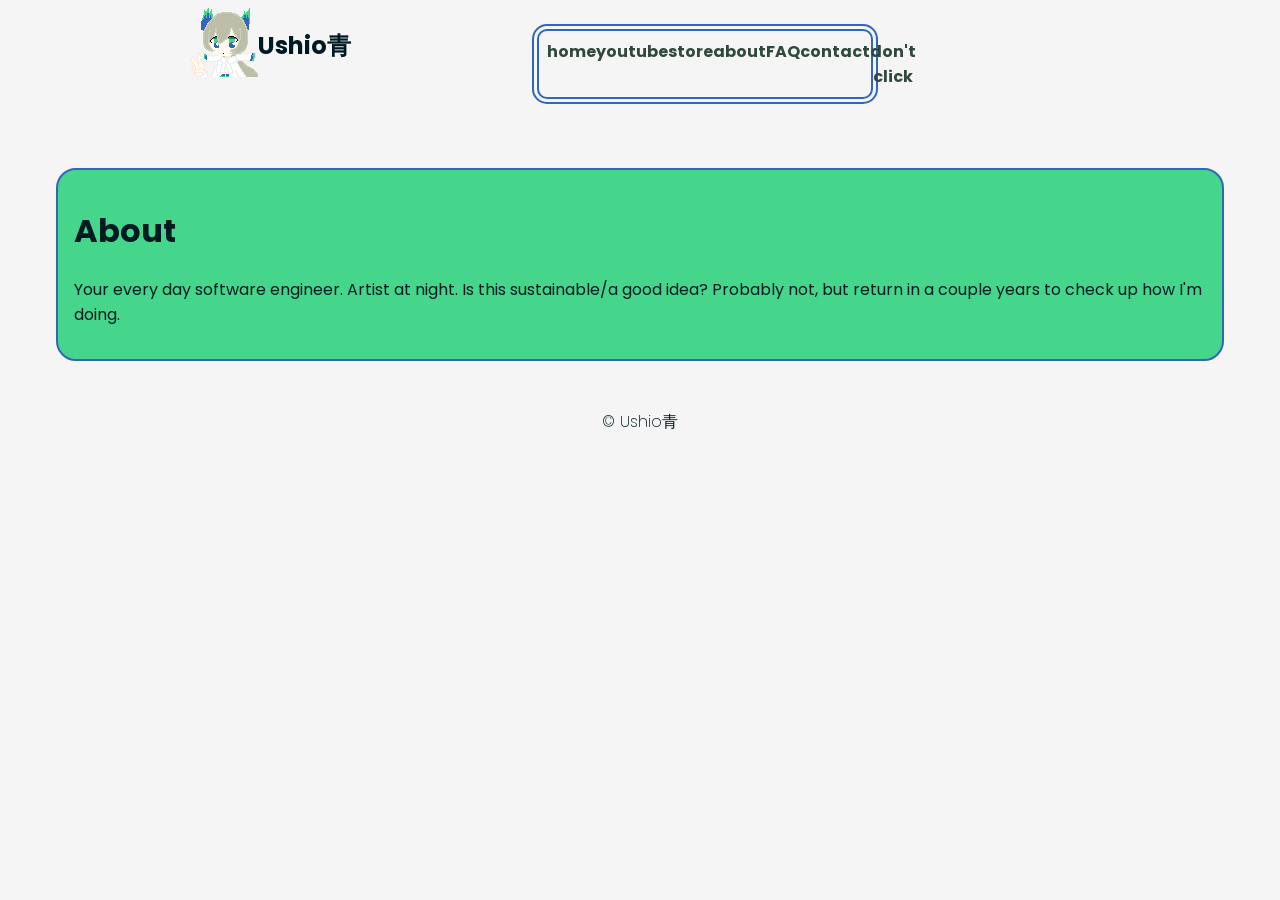
==== about.html @ e67c0f35 "added new sections" ====
<!DOCTYPE html>
<html lang="en">
  <head>
    <meta charset="UTF-8">
    <meta name="viewport" content="width=device-width, initial-scale=1.0">
    <meta http-equiv="X-UA-Compatible" content="ie=edge">
    <title>Ushio青</title>
    <link rel="stylesheet" href="style.css">
	<script src="scripts/index.js"></script>
	<link rel="preconnect" href="https://fonts.googleapis.com">
	<link rel="preconnect" href="https://fonts.gstatic.com" crossorigin>
	<link href="https://fonts.googleapis.com/css2?family=Poppins:ital,wght@0,100;0,200;0,300;0,400;0,500;0,600;0,700;0,800;0,900;1,100;1,200;1,300;1,400;1,500;1,600;1,700;1,800;1,900&display=swap" rel="stylesheet">
  </head>
  <body>
	<header>
		<!-- <div class="header_icon"> -->
			<!-- <img src="" width="64"> -->
		<!-- </div> -->

		<div class="nameTitle">
			<!-- <canvas id="squares"></canvas> -->
			<img src="images/liliaPixel.png" style="image-rendering: pixelated" width="69" height="69">
			<div>
			<h2>Ushio青</h2>
			</div>			
		</div>
		

		<ul class="navbar">
			<li>
				<a href="index.html">home</a>
			</li>
			<li>
				<a href="https://www.youtube.com/@Ushio12345">youtube</a>
			</li>
			<li>
				<a href="store.html">store</a>
			</li>
			<li>
				<a href="about.html">about</a>
			</li>
			<li>
				<a href="FAQ.html">FAQ</a>
			</li>
			<li>
				<a href="contact.html">contact</a>
			</li>
			<li>
				<a href="https://youtu.be/dQw4w9WgXcQ?si=AEuHHevNBbzJBG2S">don't click</a>
			</li>
		</ul>

		<div class="kofi">
			<script type='text/javascript' src='https://storage.ko-fi.com/cdn/widget/Widget_2.js'></script><script type='text/javascript'>kofiwidget2.init('Support Me on Ko-fi', '3066be', 'D1D1VE2HV');kofiwidget2.draw();</script> 
		</div>

	</header>
	
	<div class="heads">
		<h1>About</h1>

        <p>Your every day software engineer. Artist at night. Is this sustainable/a good idea? Probably not, but return in a couple years to check up how I'm doing.</p>

	</div>


	<footer class="poppins-extralight">
		© <span id="year"></span> Ushio青
	</footer>

  </body>
</html>
---- style.css ----
html {
    font-family: "Poppins", sans-serif;
    font-weight: 400;
    font-style: normal;
}

header {
    display: flex;
    justify-content: space-evenly;
	align-items: flex-start;
}

body {
    background-color:whitesmoke;
    color:#001a23;
}

button, input, textarea, select {
    font: inherit;
}

.nameTitle {
    display: flex;
}

.heads {
    border-radius: 20px;
    background-color: #45d58b;
    color: #001a23;
    border: 2px solid #3066be;
    margin: 3em;
    padding: 1em;
}

.navbar {
    border-radius: 15px;
    background-color: whitesmoke;
    color: #001a23;
    border: 7px double #3066be;
    padding: 0.5em;
    text-align: center;
    display: flex;
	  justify-content: space-around;
    width: 25%;
    list-style: none;
}

.kofi {
  padding: 1em;
}

.navbar a{
	color:#31493c;
	text-decoration: dotted black;
	font-weight: bold;
}

footer {
	text-align: center;
}

.poppins-thin {
    font-family: "Poppins", sans-serif;
    font-weight: 100;
    font-style: normal;
  }
  
  .poppins-extralight {
    font-family: "Poppins", sans-serif;
    font-weight: 200;
    font-style: normal;
  }
  
  .poppins-light {
    font-family: "Poppins", sans-serif;
    font-weight: 300;
    font-style: normal;
  }
  
  .poppins-regular {
    font-family: "Poppins", sans-serif;
    font-weight: 400;
    font-style: normal;
  }
  
  .poppins-medium {
    font-family: "Poppins", sans-serif;
    font-weight: 500;
    font-style: normal;
  }
  
  .poppins-semibold {
    font-family: "Poppins", sans-serif;
    font-weight: 600;
    font-style: normal;
  }
  
  .poppins-bold {
    font-family: "Poppins", sans-serif;
    font-weight: 700;
    font-style: normal;
  }
  
  .poppins-extrabold {
    font-family: "Poppins", sans-serif;
    font-weight: 800;
    font-style: normal;
  }
  
  .poppins-black {
    font-family: "Poppins", sans-serif;
    font-weight: 900;
    font-style: normal;
  }
  
  .poppins-thin-italic {
    font-family: "Poppins", sans-serif;
    font-weight: 100;
    font-style: italic;
  }
  
  .poppins-extralight-italic {
    font-family: "Poppins", sans-serif;
    font-weight: 200;
    font-style: italic;
  }
  
  .poppins-light-italic {
    font-family: "Poppins", sans-serif;
    font-weight: 300;
    font-style: italic;
  }
  
  .poppins-regular-italic {
    font-family: "Poppins", sans-serif;
    font-weight: 400;
    font-style: italic;
  }
  
  .poppins-medium-italic {
    font-family: "Poppins", sans-serif;
    font-weight: 500;
    font-style: italic;
  }
  
  .poppins-semibold-italic {
    font-family: "Poppins", sans-serif;
    font-weight: 600;
    font-style: italic;
  }
  
  .poppins-bold-italic {
    font-family: "Poppins", sans-serif;
    font-weight: 700;
    font-style: italic;
  }
  
  .poppins-extrabold-italic {
    font-family: "Poppins", sans-serif;
    font-weight: 800;
    font-style: italic;
  }
  
  .poppins-black-italic {
    font-family: "Poppins", sans-serif;
    font-weight: 900;
    font-style: italic;
  }
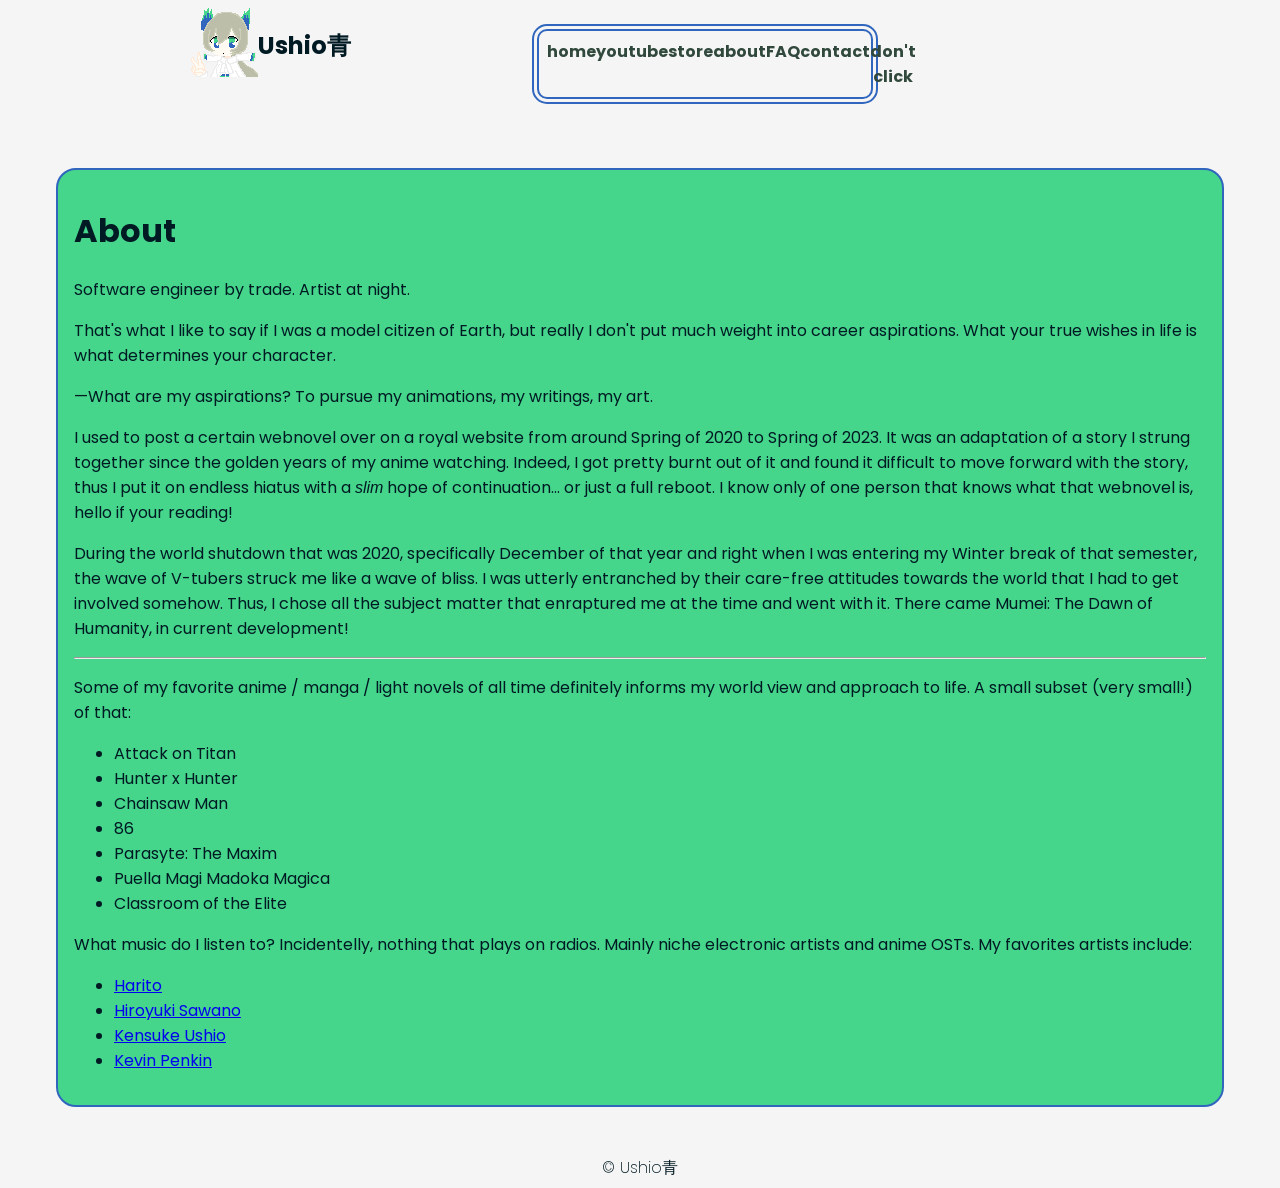
==== commit 3d6934a6: "fleshed out about and faq" ====
--- a/about.html
+++ b/about.html
@@ -59,7 +59,30 @@
 	<div class="heads">
 		<h1>About</h1>
 
-        <p>Your every day software engineer. Artist at night. Is this sustainable/a good idea? Probably not, but return in a couple years to check up how I'm doing.</p>
+        <p>Software engineer by trade. Artist at night.</p>
+		<p>That's what I like to say if I was a model citizen of Earth, but really I don't put much weight into career aspirations. What your true wishes in life is what determines your character.</p>
+		<p>—What are my aspirations? To pursue my animations, my writings, my art.</p>
+		<p>I used to post a certain webnovel over on a royal website from around Spring of 2020 to Spring of 2023. It was an adaptation of a story I strung together since the golden years of my anime watching. Indeed, I got pretty burnt out of it and found it difficult to move forward with the story, thus I put it on endless hiatus with a <i>slim</i> hope of continuation... or just a full reboot. I know only of one person that knows what that webnovel is, hello if your reading!</p>
+		<p>During the world shutdown that was 2020, specifically December of that year and right when I was entering my Winter break of that semester, the wave of V-tubers struck me like a wave of bliss. I was utterly entranched by their care-free attitudes towards the world that I had to get involved somehow. Thus, I chose all the subject matter that enraptured me at the time and went with it. There came Mumei: The Dawn of Humanity, in current development!</p>
+		<hr>
+		<p>Some of my favorite anime / manga / light novels of all time definitely informs my world view and approach to life. A small subset (very small!) of that:</p>
+		<ul>
+			<li>Attack on Titan</li>
+			<li>Hunter x Hunter</li>
+			<li>Chainsaw Man</li>
+			<li>86</li>
+			<li>Parasyte: The Maxim</li>
+			<li>Puella Magi Madoka Magica</li>
+			<li>Classroom of the Elite</li>
+		</ul>
+
+		<p>What music do I listen to? Incidentelly, nothing that plays on radios. Mainly niche electronic artists and anime OSTs. My favorites artists include:</p>
+		<ul>
+			<li><a href="https://ritoharito.com/">Harito</a></li>
+			<li><a href="https://www.sawanohiroyuki.com/">Hiroyuki Sawano</a></li>
+			<li><a href="https://agraph.jp/">Kensuke Ushio</a></li>
+			<li><a href="https://www.kpenkmusic.com/">Kevin Penkin</a></li>
+		</ul>
 
 	</div>
 
